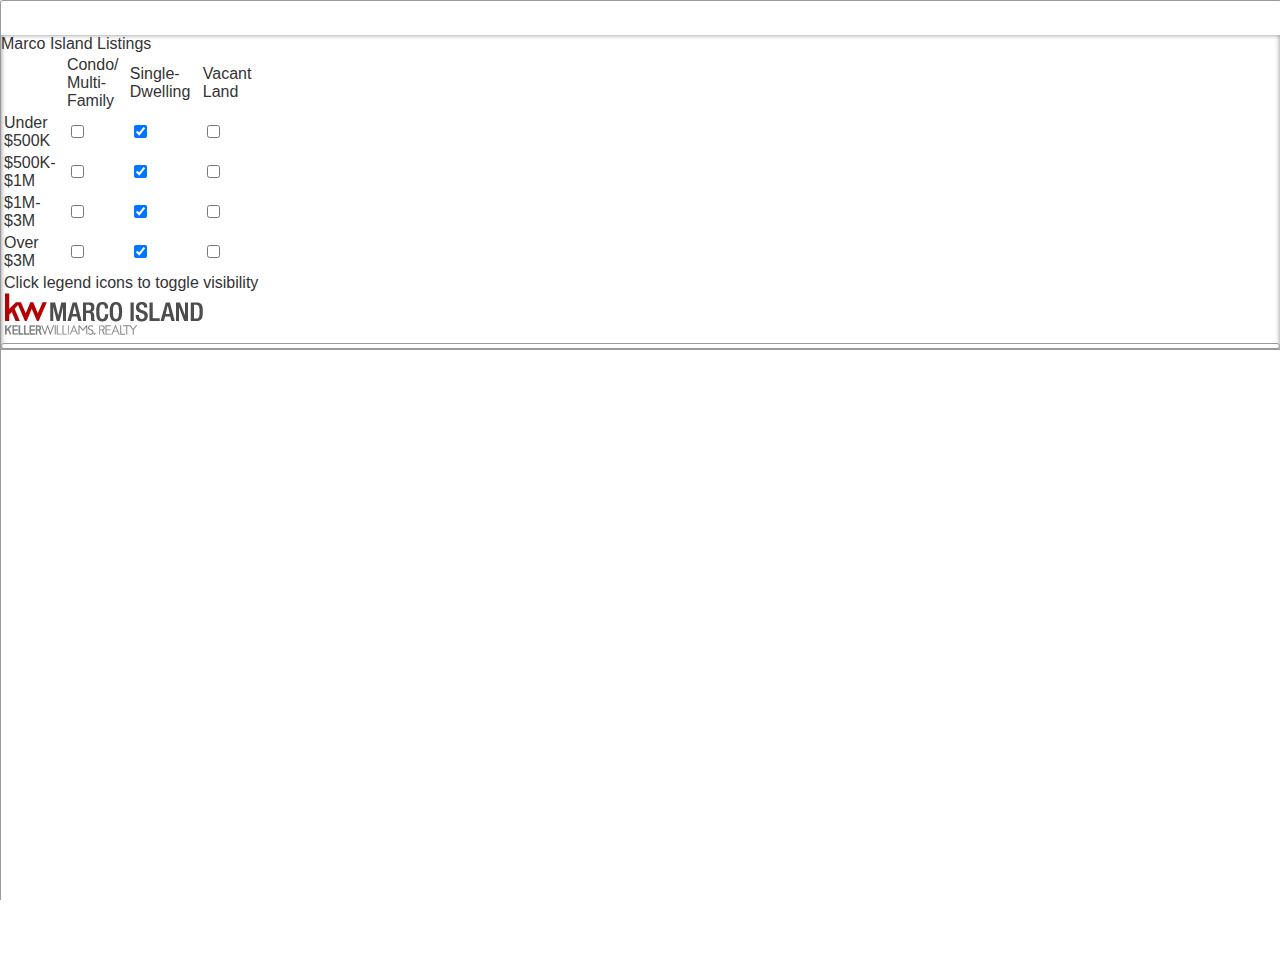
==== index-deploy-for-redirect.html @ 6a2c5130 "Put customized marco-island file back as index.html to prepare for incoming changes from upstream" ====
<!DOCTYPE html>
<html>
	<head>
		<title>Keller Williams Marco Island Realty - Property Locator Map -- Redirecting...</title>
    <meta http-equiv="refresh" content="0;URL=marco-island.html" />
  </head>
</html>
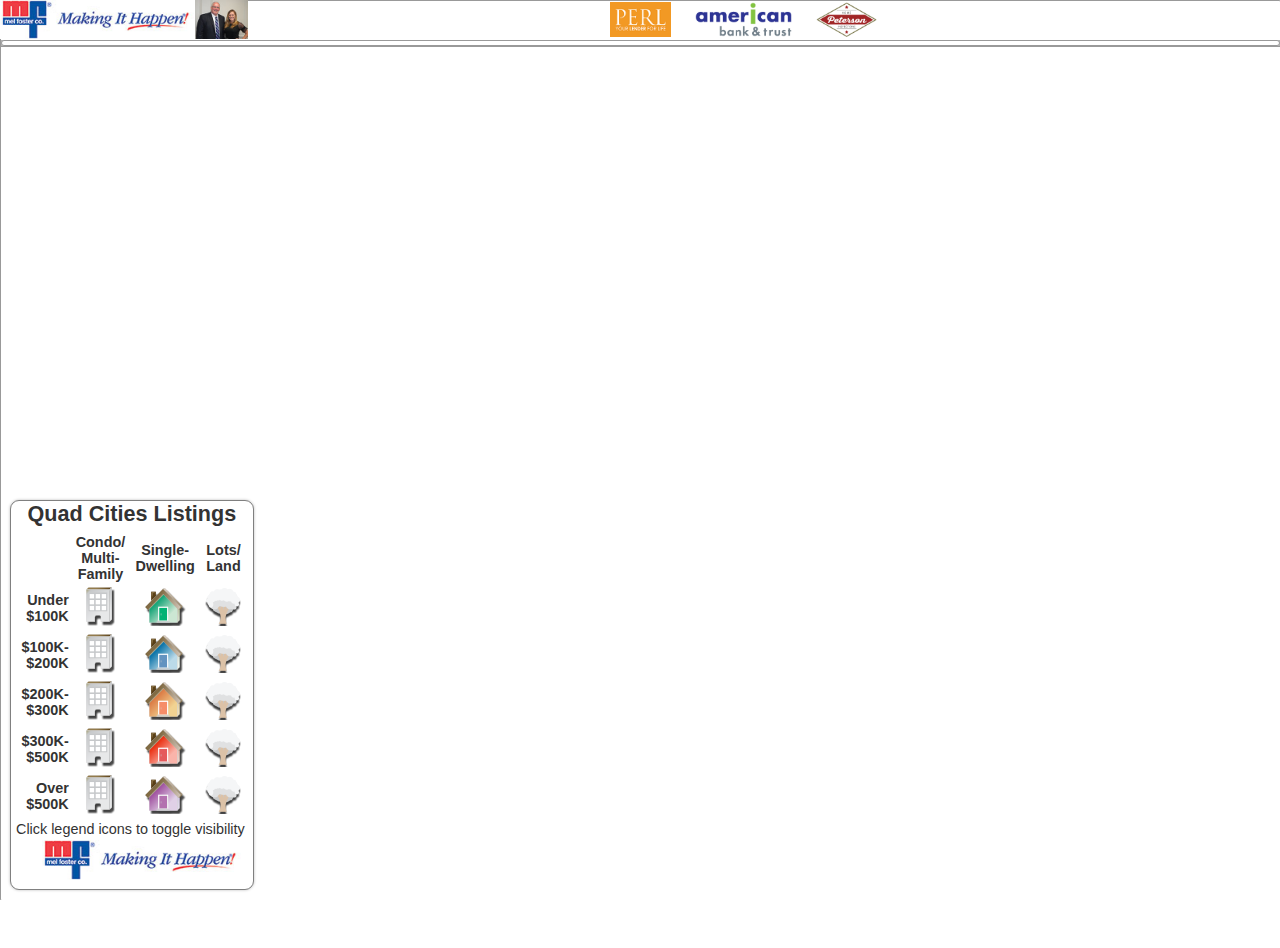
==== commit 76434d59: "Configure for deployment" ====
--- a/index-deploy-for-redirect.html
+++ b/index-deploy-for-redirect.html
@@ -1,7 +1,7 @@
 <!DOCTYPE html>
 <html>
 	<head>
-		<title>Keller Williams Marco Island Realty - Property Locator Map -- Redirecting...</title>
-    <meta http-equiv="refresh" content="0;URL=marco-island.html" />
+		<title>Mel Foster Co. - Quad Cities Property Locator Map -- Redirecting...</title>
+    <meta http-equiv="refresh" content="0;URL=quad-cities.html" />
   </head>
 </html>